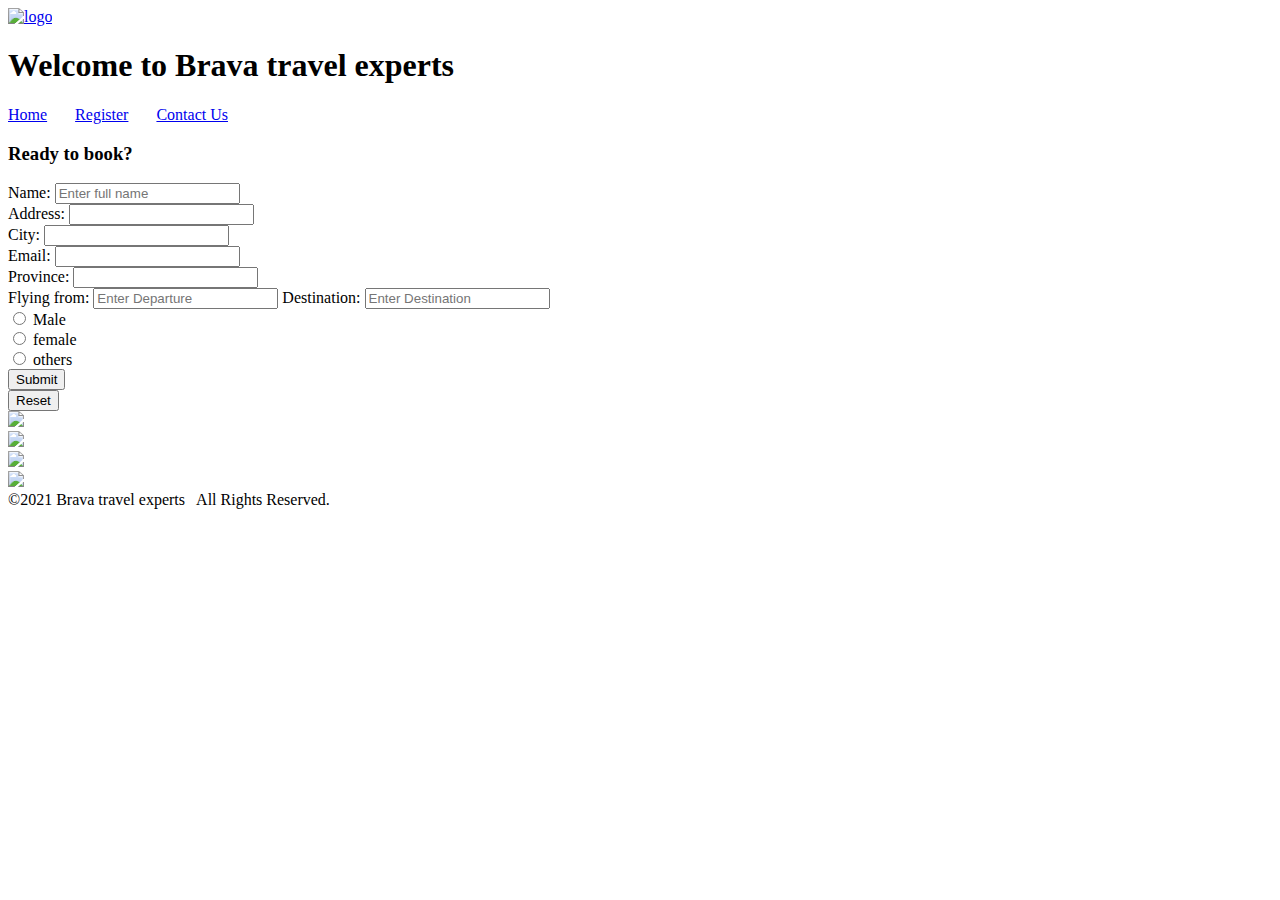
==== Register_to.html @ d6b8dd73 "Add files via upload" ====
<!DOCTYPE html>
<html lang="en">
<head>
    <meta charset="UTF-8">
    <title>Register</title>
    <link rel = "stylesheet" href ="css/style.css">
    
</head>
<body>
     <div class="container">
         <header class= "header">
            <a href = "index.html"><img src="logo.png"alt="logo"></a>
           <h1> Welcome to Brava travel experts</h1>

         </header>
         <nav class = "menu">
         <a href="index.html">Home</a> &nbsp; &nbsp; &nbsp;
         <a href="Register_to.html">Register</a> &nbsp; &nbsp; &nbsp;
         <a href="contact.html">Contact Us</a> &nbsp; &nbsp; &nbsp;
         </nav>
         <div class="form" >
             <h3>Ready to book?</h3>
               <form action="">
                <label for= "name">Name:</label>
                <input type="text"placeholder = "Enter full name">
                <br>

                <label for= "name">Address:</label>
                <input type="text">
                <br>

                <label for= "name">City:</label>
                <input type="text">
                <br>

                <label for= "name">Email:</label>
                <input type="email">
                <br>

                

                

                <label for= "name">Province:</label>
                <input type="text">
                <br>

                <label for= "name">Flying from:</label>
                <input type="text"placeholder = "Enter Departure ">

                <label for= "name">Destination:</label>
                <input type="text"placeholder = "Enter Destination ">
                <br>

                <input type="radio" id="male" name= "Gender" value="male"/>
                <label id= "male" for="male">Male</label>
                <br>

                <input type="radio" id="female" name= "Gender" value="female"/>
                <label id= "female" for="female">female</label>
                <br>
                
                <input type="radio" id="others" name= "Gender" value="others"/>
                <label id= "others" for="others">others</label>
                <br>
                <input type="button" onclick="confSubmit()" value= "Submit">
                <br>
                
                <input type="reset" onclick="confReset()" value= "Reset"> 
                <br>

              
                
               </form>

            </div>
            <div>
                <div class = "gallery2">
                <img src = "plane-841441_640.jpg">
                   
    
            </div>
            
            
    
            <div class = "gallery2">
                <img src = "travel.jpg">
                   
    
            </div>

            <div class = "gallery2">
                <img src = "eiffel-tower-2906526_1280.jpg">
                   
    
            </div>
            
            <div class = "gallery2">
                <img src = "girl-622534_640.jpg">
                   
    
            </div>
            
         </div> 
     
          
   <footer>
         
         &copy;2021 Brava travel experts &nbsp; All Rights Reserved.
         
    </footer>
       
     
     
     
     </div>
     <script src = "js/script.js"></script>
</body>
</html>
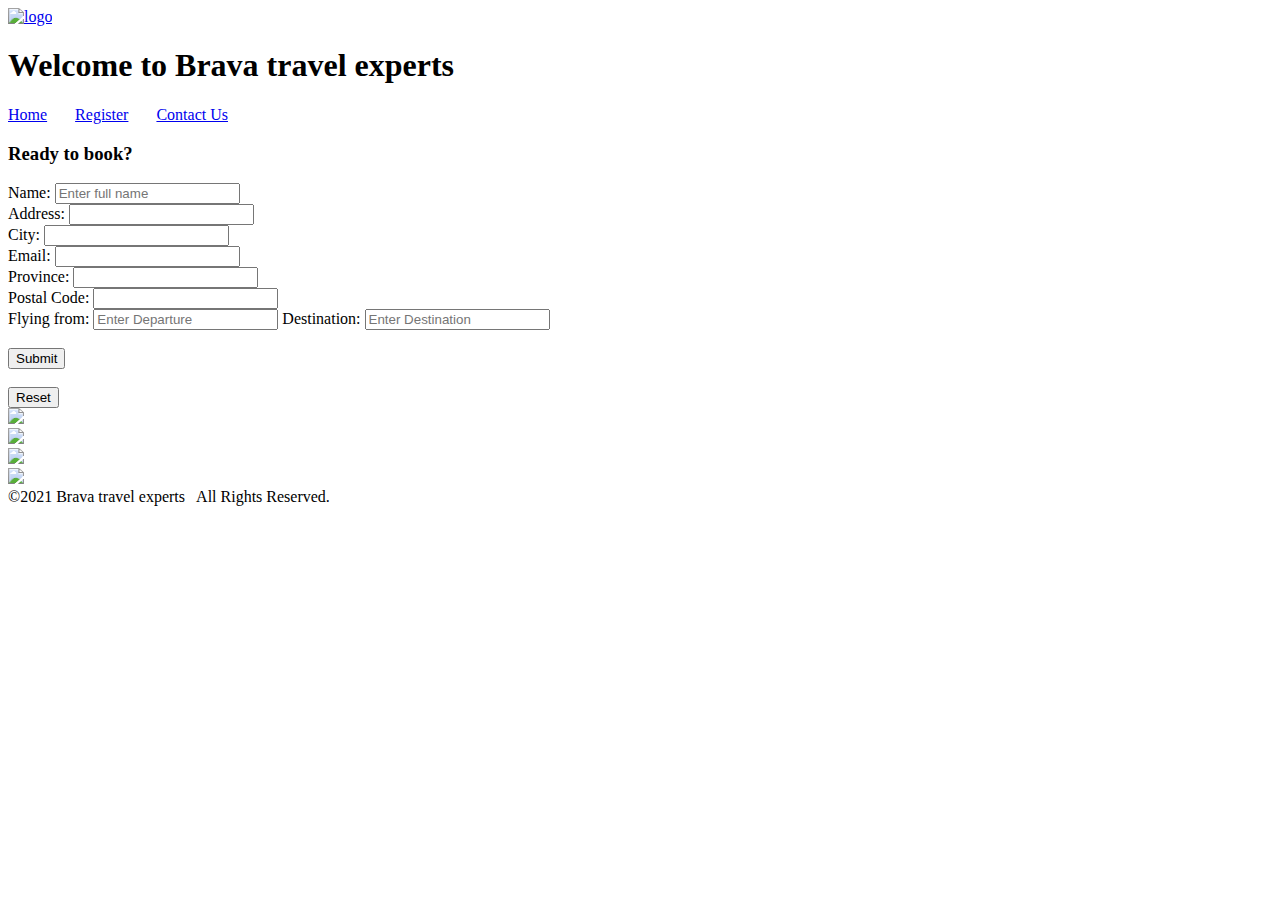
==== commit 69e6151f: "Add files via upload" ====
--- a/Register_to.html
+++ b/Register_to.html
@@ -22,27 +22,28 @@
              <h3>Ready to book?</h3>
                <form action="">
                 <label for= "name">Name:</label>
-                <input type="text"placeholder = "Enter full name">
+                <input type="text" id= "fname" placeholder = "Enter full name">
                 <br>
 
                 <label for= "name">Address:</label>
-                <input type="text">
+                <input type="text" id= "address">
                 <br>
 
                 <label for= "name">City:</label>
-                <input type="text">
+                <input type="text" id= "city">
                 <br>
 
                 <label for= "name">Email:</label>
-                <input type="email">
+                <input type="email" id= "email">
                 <br>
 
-                
-
-                
 
                 <label for= "name">Province:</label>
-                <input type="text">
+                <input type="text" id= "Province">
+                <br>
+
+                <label for= "name">Postal Code:</label>
+                <input type="text" id= "Postal">
                 <br>
 
                 <label for= "name">Flying from:</label>
@@ -51,19 +52,11 @@
                 <label for= "name">Destination:</label>
                 <input type="text"placeholder = "Enter Destination ">
                 <br>
-
-                <input type="radio" id="male" name= "Gender" value="male"/>
-                <label id= "male" for="male">Male</label>
                 <br>
 
-                <input type="radio" id="female" name= "Gender" value="female"/>
-                <label id= "female" for="female">female</label>
+                
+                <input type="button" onclick="confSubmit()" value= "Submit">
                 <br>
-                
-                <input type="radio" id="others" name= "Gender" value="others"/>
-                <label id= "others" for="others">others</label>
-                <br>
-                <input type="button" onclick="confSubmit()" value= "Submit">
                 <br>
                 
                 <input type="reset" onclick="confReset()" value= "Reset"> 
